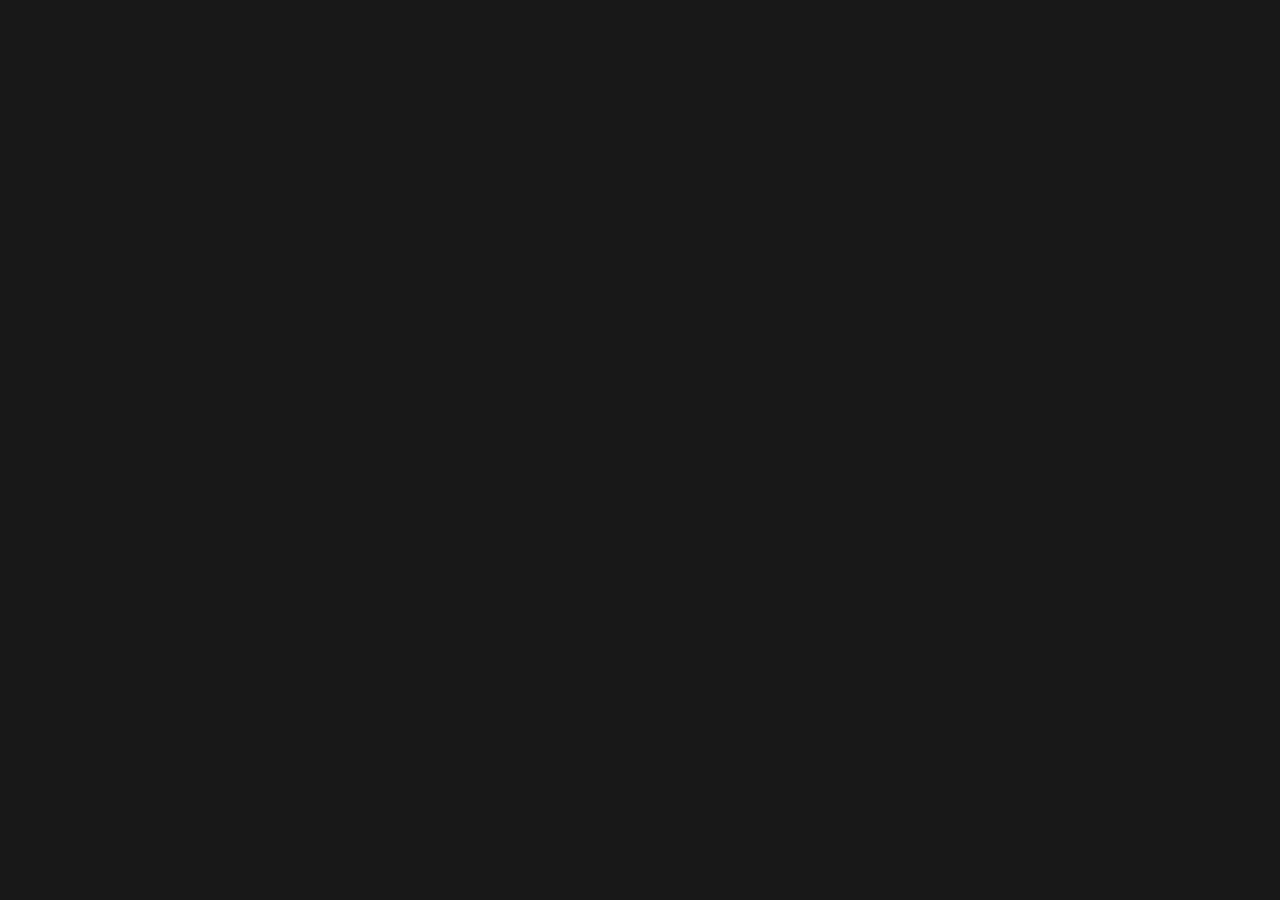
==== Projeto Startup/STARTUP CODES/public/Home.html @ 6e0a7f66 "Add files via upload" ====
<html lang="pt-br">
  <head>
    <meta charset="utf-8" />
    <meta content="width=device-width, initial-scale=1.0" name="viewport" />
    <title>Home Page</title>
    <script src="https://cdn.tailwindcss.com"></script>
    <link
      href="https://cdnjs.cloudflare.com/ajax/libs/font-awesome/5.15.3/css/all.min.css"
      rel="stylesheet"
    />
    <link
      href="https://fonts.googleapis.com/css2?family=Inter:wght@400;700&amp;display=swap"
      rel="stylesheet"
    />
    <link href="CSS/Home.css" rel="stylesheet" type="text/css" />
    <script
      src="https://code.jquery.com/jquery-3.7.1.js"
      integrity="sha256-eKhayi8LEQwp4NKxN+CfCh+3qOVUtJn3QNZ0TciWLP4="
      crossorigin="anonymous"
    ></script>
    <link
      rel="icon"
      href="[data-uri]"
      type="image/x-icon"
    />

  <script src='./JS/Home.js></script>

    
  </head>
  <body>
    <header>
      <nav>
        <a href="Home.html" class="active">Home</a>
        <a href="Donations.html">Donations</a>
        <a href="AboutUs.html">About Us</a>
        <a href="Contact.html">Contact</a>
        <a href="BestDesigners.html">Best Designers</a>
        <a href="Collaborations.html">Collaborations</a>
      </nav>
      <div class="actions">
        <a class="Linkpremium" href="Premium.html">
          <button>Upgrade to Premium</button></a
        >

        <i class="sun">
          <label
            for="themeToggle"
            class="themeToggle st-sunMoonThemeToggleBtn"
            aria-label="Toggle light/dark theme"
          >
            <input type="checkbox" id="themeToggle" class="themeToggleInput" />
            <svg
              width="18"
              height="18"
              viewBox="0 0 20 20"
              fill="currentColor"
              stroke="none"
            >
              <mask id="moon-mask">
                <rect x="0" y="0" width="20" height="20" fill="white"></rect>
                <circle cx="11" cy="3" r="8" fill="black"></circle>
              </mask>
              <circle
                class="sunMoon"
                cx="10"
                cy="10"
                r="8"
                mask="url(#moon-mask)"
              ></circle>
              <g>
                <circle class="sunRay sunRay1" cx="18" cy="10" r="1.5"></circle>
                <circle
                  class="sunRay sunRay2"
                  cx="14"
                  cy="16.928"
                  r="1.5"
                ></circle>
                <circle
                  class="sunRay sunRay3"
                  cx="6"
                  cy="16.928"
                  r="1.5"
                ></circle>
                <circle class="sunRay sunRay4" cx="2" cy="10" r="1.5"></circle>
                <circle
                  class="sunRay sunRay5"
                  cx="6"
                  cy="3.1718"
                  r="1.5"
                ></circle>
                <circle
                  class="sunRay sunRay6"
                  cx="14"
                  cy="3.1718"
                  r="1.5"
                ></circle>
              </g>
            </svg>
          </label>
        </i>
        <i class="bars">
          <div class="hamburgers">
            <label class="hamburger">
              <input type="checkbox" />
              <span class="bar"></span>
              <span class="bar"></span>
              <span class="bar"></span>
            </label>
          </div>
        </i>
      </div>
    </header>
    <div class="barLado">
      <a href="#">Client</a><br />
      <a href="#">Favorites</a><br />
      <a href="Termos.html">Terms</a><br />
      <a href="#">Social</a><br />
      <a href="#">Settings</a><br />
      <a href="index.html">LogOut</a><br />
    </div>
    <div class="container">
      <div class="flex flex-col md:flex-row items-center justify-between">
        <!-- Profile Card ------------------>
        <div class="profile-cd">
          <div class="flex flex-col items-center">
            <h1 class="Name">Name</h1>

            <div
              class="image-container"
              onclick="document.getElementById('imageInput').click();"
            >
              <img
                id="profileImage"
                alt="Your Profile"
                class="Img1"
                src="https://placehold.co/200x200"
              />
            </div>

            <input
              type="file"
              id="imageInput"
              accept="image/*"
              class="image-input"
              onchange="loadImage(event)"
            />
            <br />
            <p class="Perfil">Perfil:</p>
            <p class="Email">Email@gmail.com</p>
            <p class="Sex">User: FREE</p>
            <p>Nationality:</p>
            <p class="location">State, Country</p>

            <button>View profile</button>
          </div>
        </div>

        <!-- Main Content --------------------------------------->

        <div class="main-content flex-1 text-center md:text-left">
          <div class="mb-8">
            <h2>Logo e nome</h2>
            <h3 class="h3">Digital designer and illustrator.</h3>
          </div>
          <div class="flex justify-center md:justify-start space-x-4">
            <a href="#"><button>My Designs</button></a>

            <a href="#"><button>Submit Your Design</button></a>
          </div>
        </div>
      </div>

      <!-- Pesquisa -->

      <div class="container-input">
        <input type="text" placeholder="Search" name="text" class="input" />
        <svg
          fill="#000000"
          width="20px"
          height="20px"
          viewBox="0 0 1920 1920"
          xmlns="http://www.w3.org/2000/svg"
        >
          <path
            d="M790.588 1468.235c-373.722 0-677.647-303.924-677.647-677.647 0-373.722 303.925-677.647 677.647-677.647 373.723 0 677.647 303.925 677.647 677.647 0 373.723-303.924 677.647-677.647 677.647Zm596.781-160.715c120.396-138.692 193.807-319.285 193.807-516.932C1581.176 354.748 1226.428 0 790.588 0S0 354.748 0 790.588s354.748 790.588 790.588 790.588c197.647 0 378.24-73.411 516.932-193.807l516.028 516.142 79.963-79.963-516.142-516.028Z"
            fill-rule="evenodd"
          ></path>
        </svg>
      </div>

      <!---------------------------------------------------------->
    </div>
    <div class="Baixo">
      <div class="Post">
        <div class="Post-image"></div>
        <p class="Post-title">Madson</p>
        <p class="Post-body">
          Nullam ac tristique nulla, at convallis quam. Integer consectetur mi
          nec magna tristique, non lobortis.
        </p>
        <p class="footer">
          Written by <span class="by-name">John Doe</span> on
          <span class="date">25/05/23</span>
        </p>
      </div>
    </div>
    <footer class="footer">
      <p>&copy; 2025 NOME KKKK</p>
    </footer>
  </body>
</html>
---- Projeto Startup/STARTUP CODES/public/CSS/Home.css ----
body {
  font-family: "Inter", sans-serif;
  background-color: #181818;
  color: #ffffff;
}

.container {
  max-width: 1200px;
  margin: 0 auto;
  padding: 1rem;
}
.profile-cd {
  background-color: #111111;
  border-radius: 50px;
  padding: 1.5rem;
  margin-bottom: 2rem;
  width: 100%;
  max-width: 350px;
}
.profile-cd h1 {
  font-size: 1.5rem;
  font-weight: bold;
  color: #fff;
  margin-bottom: 0.5rem;
}
.profile-cd img {
  border-radius: 0.5rem;
  margin-bottom: 1rem;
}
.profile-cd p {
  color: #999;
  margin-bottom: 0.5rem;
}
.profile-cd .specialization,
.profile-cd .location {
  color: #fff;
  font-weight: bold;
  margin-bottom: 1rem;
}
.profile-cd .social-icons a {
  color: #fff;
  margin-right: 1rem;
}
.profile-cd button {
  background: linear-gradient(to right, #2e9187, #4fd1c5);
  color: #fff;
  padding: 0.5rem 1rem;
  border-radius: 9999px;
}
nav a {
  color: #999;
  margin-right: 1rem;
}
nav a.active {
  color: #fff;
}
nav button {
  background: linear-gradient(to right, #2e9187, #4fd1c5);
  color: #fff;
  padding: 0.5rem 1rem;
  border-radius: 9999px;
}

.main-content {
  margin-top: -200px;
  margin-left: 100px;
}

.main-content h2 {
  font-size: 2.5rem;
  font-weight: bold;
  margin-bottom: 1rem;
}
.main-content h3 {
  font-size: 2.5rem;
  font-weight: bold;
  color: #4fd1c5;
  margin-bottom: 1rem;
}

.main-content button {
  background-color: #333;
  color: #fff;
  padding: 0.5rem 1rem;
  border-radius: 9999px;
  margin-right: 1rem;
}

header {
  background-color: #111111;
  color: #fff;
  padding: 16px;
  display: flex;
  justify-content: space-between;
  align-items: center;
}
header .profile {
  display: flex;
  align-items: center;
}
header .profile img {
  border-radius: 50%;
  width: 40px;
  height: 40px;
}
header .profile div {
  margin-left: 8px;
}
header .profile div p {
  margin: 0;
}
header .profile div .name {
  font-size: 18px;
}
header .profile div .status {
  font-size: 14px;
  color: #888;
}
nav {
  display: flex;
  align-items: center;
}
nav a {
  color: #888;
  text-decoration: none;
  margin: 0 8px;
  font-size: 16px;
  transition: background-color 0.3s ease, color 0.3s ease, transform 0.3s ease;
}
nav a:hover {
  color: #fff;
  transition: background-color 0.3s ease, color 0.3s ease, transform 0.3s ease;
}
nav a.active {
  color: #494949;
}
.actions {
  display: flex;
  align-items: center;
}
.actions button {
  background-color: #4fd1c5;
  color: #29292c;
  border: none;
  padding: 13px 23px;
  border-radius: 15px;
  cursor: pointer;
  transition: background-color 0.3s ease, color 0.3s ease, transform 0.3s ease;
}

.actions button:hover {
  background-color: #b4f5ee;
  color: #2e9187;
  transition: background-color 0.3s ease, color 0.3s ease, transform 0.3s ease;
}

.actions i {
  color: #888;
  margin-left: 16px;
  font-size: 20px;
}

/* Sun --------------------------------------------------------------- */

.themeToggle {
  color: #bbb;
  width: 3em;
}

.st-sunMoonThemeToggleBtn {
  position: relative;
  cursor: pointer;
}

.st-sunMoonThemeToggleBtn .themeToggleInput {
  opacity: 0;
  width: 100%;
  aspect-ratio: 1;
}

.st-sunMoonThemeToggleBtn svg {
  position: absolute;
  left: 0;
  width: 26px;
  height: 26px;
  transition: transform 0.4s ease;
  transform: rotate(40deg);
  margin: -25px;
  margin-left: -5px;
  margin-top: -20px;
}

.st-sunMoonThemeToggleBtn svg .sunMoon {
  transform-origin: center center;
  transition: inherit;
  transform: scale(1);
}

.st-sunMoonThemeToggleBtn svg .sunRay {
  transform-origin: center center;
  transform: scale(0);
}

.st-sunMoonThemeToggleBtn svg mask > circle {
  transition: transform 0.64s cubic-bezier(0.41, 0.64, 0.32, 1.575);
  transform: translate(0px, 0px);
}

.st-sunMoonThemeToggleBtn svg .sunRay2 {
  animation-delay: 0.05s !important;
}
.st-sunMoonThemeToggleBtn svg .sunRay3 {
  animation-delay: 0.1s !important;
}
.st-sunMoonThemeToggleBtn svg .sunRay4 {
  animation-delay: 0.17s !important;
}
.st-sunMoonThemeToggleBtn svg .sunRay5 {
  animation-delay: 0.25s !important;
}
.st-sunMoonThemeToggleBtn svg .sunRay5 {
  animation-delay: 0.29s !important;
}

.st-sunMoonThemeToggleBtn .themeToggleInput:checked + svg {
  transform: rotate(90deg);
}
.st-sunMoonThemeToggleBtn .themeToggleInput:checked + svg mask > circle {
  transform: translate(16px, -3px);
}
.st-sunMoonThemeToggleBtn .themeToggleInput:checked + svg .sunMoon {
  transform: scale(0.55);
}
.st-sunMoonThemeToggleBtn .themeToggleInput:checked + svg .sunRay {
  animation: showRay1832 0.4s ease 0s 1 forwards;
}

@keyframes showRay1832 {
  0% {
    transform: scale(0);
  }
  100% {
    transform: scale(1);
  }
}
/* bar-------------------------------------------- */
.hamburgers {
  justify-content: center;
  align-items: center;
}

.hamburger {
  cursor: pointer;
  padding-bottom: 3px;
  position: relative;
}

.hamburger input {
  position: absolute;
  width: 100%;
  height: 100%;
  margin: 0;
  cursor: pointer;
  opacity: 0;
  z-index: 2;
}

.bar {
  display: block;
  width: 30px;
  height: 3px;
  margin: 6px auto;
  border-radius: 40px;
  transition: all 0.3s cubic-bezier(0.37, -1.11, 0.79, 2.02);
  background-color: #404040;
}

.hamburger input:checked ~ .bar:nth-child(2) {
  transform: translateY(9.5px) rotate(45deg);
}

.hamburger input:checked ~ .bar:nth-child(3) {
  opacity: 0;
}

.hamburger input:checked ~ .bar:nth-child(4) {
  transform: translateY(-8px) rotate(-45deg);
}

header {
  position: relative;
}

.image-container {
  width: 200px;
  height: 200px;
  background-color: rgba(
    255,
    255,
    255,
    0.9
  ); /* Fundo branco com leve transparência */
  border: 2px dashed #ccc;
  display: flex;
  justify-content: center;
  align-items: center;
  cursor: pointer;
  overflow: hidden; /* Garante que nada saia do contêiner */
  border-radius: 20px; /* Aumenta o border-radius do contêiner */
}

.image-container img {
  width: 100%; /* Faz a imagem ocupar toda a largura do contêiner */
  height: 100%; /* Faz a imagem ocupar toda a altura do contêiner */
  object-fit: cover; /* Mantém as proporções da imagem */
  border-radius: 20px; /* Aumenta o border-radius da imagem */
}

.image-input {
  display: none; /* Esconde o campo de input de arquivo */
}

.barLado {
  display: flex;
  flex-direction: column;
  gap: 10px;
  max-width: 350px;
  background-color: #111111;
  color: #ffff;
  padding: 20px;
  border-radius: 20px;
  position: relative;
  position: fixed;
  top: 55%;
  left: 95%;
  transform: translate(-50%, -50%);
  z-index: 9999;
}

/* Pesquisa */
.container-input {
  position: relative;
  margin-left: 450px;
  margin-top: -160px;
  color: #111111;
}

.input {
  width: 150px;
  padding: 10px 0px 10px 40px;
  border-radius: 9999px;
  border: solid 1px #333;
  transition: all 0.2s ease-in-out;
  outline: none;
  opacity: 0.8;
}

.container-input svg {
  position: absolute;
  top: 50%;
  left: 10px;
  transform: translate(0, -50%);
}

.input:focus {
  opacity: 1;
  width: 250px;
}

footer {
  margin-top: 1000px;
}

.bars {
  margin-right: 10px;
}

.sun {
  margin-right: 10px;
}

.Linkpremium {
  margin-right: 10px;
}

/* From Uiverse.io by Sashank02 */
.Post {
  padding: 20px;
  width: 330px;
  min-height: 370px;
  border-radius: 20px;
  background: #111111;
  transition: 0.4s;
  margin-top: 130px;
  margin-left: 35px;
}

.Post:hover {
  translate: 0 -10px;
}

.Post-title {
  font-size: 18px;
  font-weight: 600;
  color: #4fd1c5;
  margin: 15px 0 0 10px;
}

.Post-image {
  min-height: 170px;
  background-color: #181818;
  border-radius: 15px;
  background: #181818;
}

.Post-body {
  margin: 13px 0 0 10px;
  color: rgb(184, 184, 184);
  font-size: 15px;
}

.footer {
  float: right;
  margin: 28px 0 0 18px;
  font-size: 13px;
  color: #b3b3b3;
}

.by-name {
  font-weight: 700;
}

/*Tema Claro----------------------------------*/
.claro {
  background-color: #ffffff;
  color: #181818;
}
.headerclear {
  background-color: #e4e4e4;
  color: #181818;
  padding: 16px;
  display: flex;
  justify-content: space-between;
  align-items: center;
}
.headerclear .profile {
  display: flex;
  align-items: center;
}
.headerclear .profile img {
  border-radius: 50%;
  width: 40px;
  height: 40px;
}
.headerclear .profile div {
  margin-left: 8px;
}
.headerclear .profile div p {
  margin: 0;
}
.headerclear .profile div .name {
  font-size: 18px;
}
.headerclear .profile div .status {
  font-size: 14px;
  color: #181818;
}
/*----------------------------------------------------------------*/
.navclear a {
  color: #181818;
  margin-right: 1rem;
}
.navclear a.active {
  color: #6e6e6e;
}
.navclear button {
  background: linear-gradient(to right, #2e9187, #4fd1c5);
  color: #fff;
  padding: 0.5rem 1rem;
  border-radius: 9999px;
}

.navclear a:hover {
  color: #6e6e6e;
  transition: background-color 0.3s ease, color 0.3s ease, transform 0.3s ease;
}

/* sun----------------------------------------------------------------*/
.themeToggleClear {
  color: #181818;
  width: 3em;
}

.st-sunMoonThemeToggleBtn {
  position: relative;
  cursor: pointer;
}

.st-sunMoonThemeToggleBtn .themeToggleInput {
  opacity: 0;
  width: 100%;
  aspect-ratio: 1;
}

.st-sunMoonThemeToggleBtn svg {
  position: absolute;
  left: 0;
  width: 26px;
  height: 26px;
  transition: transform 0.4s ease;
  transform: rotate(40deg);
  margin: -25px;
  margin-left: -5px;
  margin-top: -20px;
}

.st-sunMoonThemeToggleBtn svg .sunMoon {
  transform-origin: center center;
  transition: inherit;
  transform: scale(1);
}

.st-sunMoonThemeToggleBtn svg .sunRay {
  transform-origin: center center;
  transform: scale(0);
}

.st-sunMoonThemeToggleBtn svg mask > circle {
  transition: transform 0.64s cubic-bezier(0.41, 0.64, 0.32, 1.575);
  transform: translate(0px, 0px);
}

.st-sunMoonThemeToggleBtn svg .sunRay2 {
  animation-delay: 0.05s !important;
}
.st-sunMoonThemeToggleBtn svg .sunRay3 {
  animation-delay: 0.1s !important;
}
.st-sunMoonThemeToggleBtn svg .sunRay4 {
  animation-delay: 0.17s !important;
}
.st-sunMoonThemeToggleBtn svg .sunRay5 {
  animation-delay: 0.25s !important;
}
.st-sunMoonThemeToggleBtn svg .sunRay5 {
  animation-delay: 0.29s !important;
}

.st-sunMoonThemeToggleBtn .themeToggleInput:checked + svg {
  transform: rotate(90deg);
}
.st-sunMoonThemeToggleBtn .themeToggleInput:checked + svg mask > circle {
  transform: translate(16px, -3px);
}
.st-sunMoonThemeToggleBtn .themeToggleInput:checked + svg .sunMoon {
  transform: scale(0.55);
}
.st-sunMoonThemeToggleBtn .themeToggleInput:checked + svg .sunRay {
  animation: showRay1832 0.4s ease 0s 1 forwards;
}

@keyframes showRay1832 {
  0% {
    transform: scale(0);
  }
  100% {
    transform: scale(1);
  }
}
/*--------Prifile cd-------------------------*/

.profile-cdClear {
  background-color: #ffffff;
  border-radius: 50px;
  padding: 1.5rem;
  margin-bottom: 2rem;
  width: 100%;
  max-width: 350px;
}
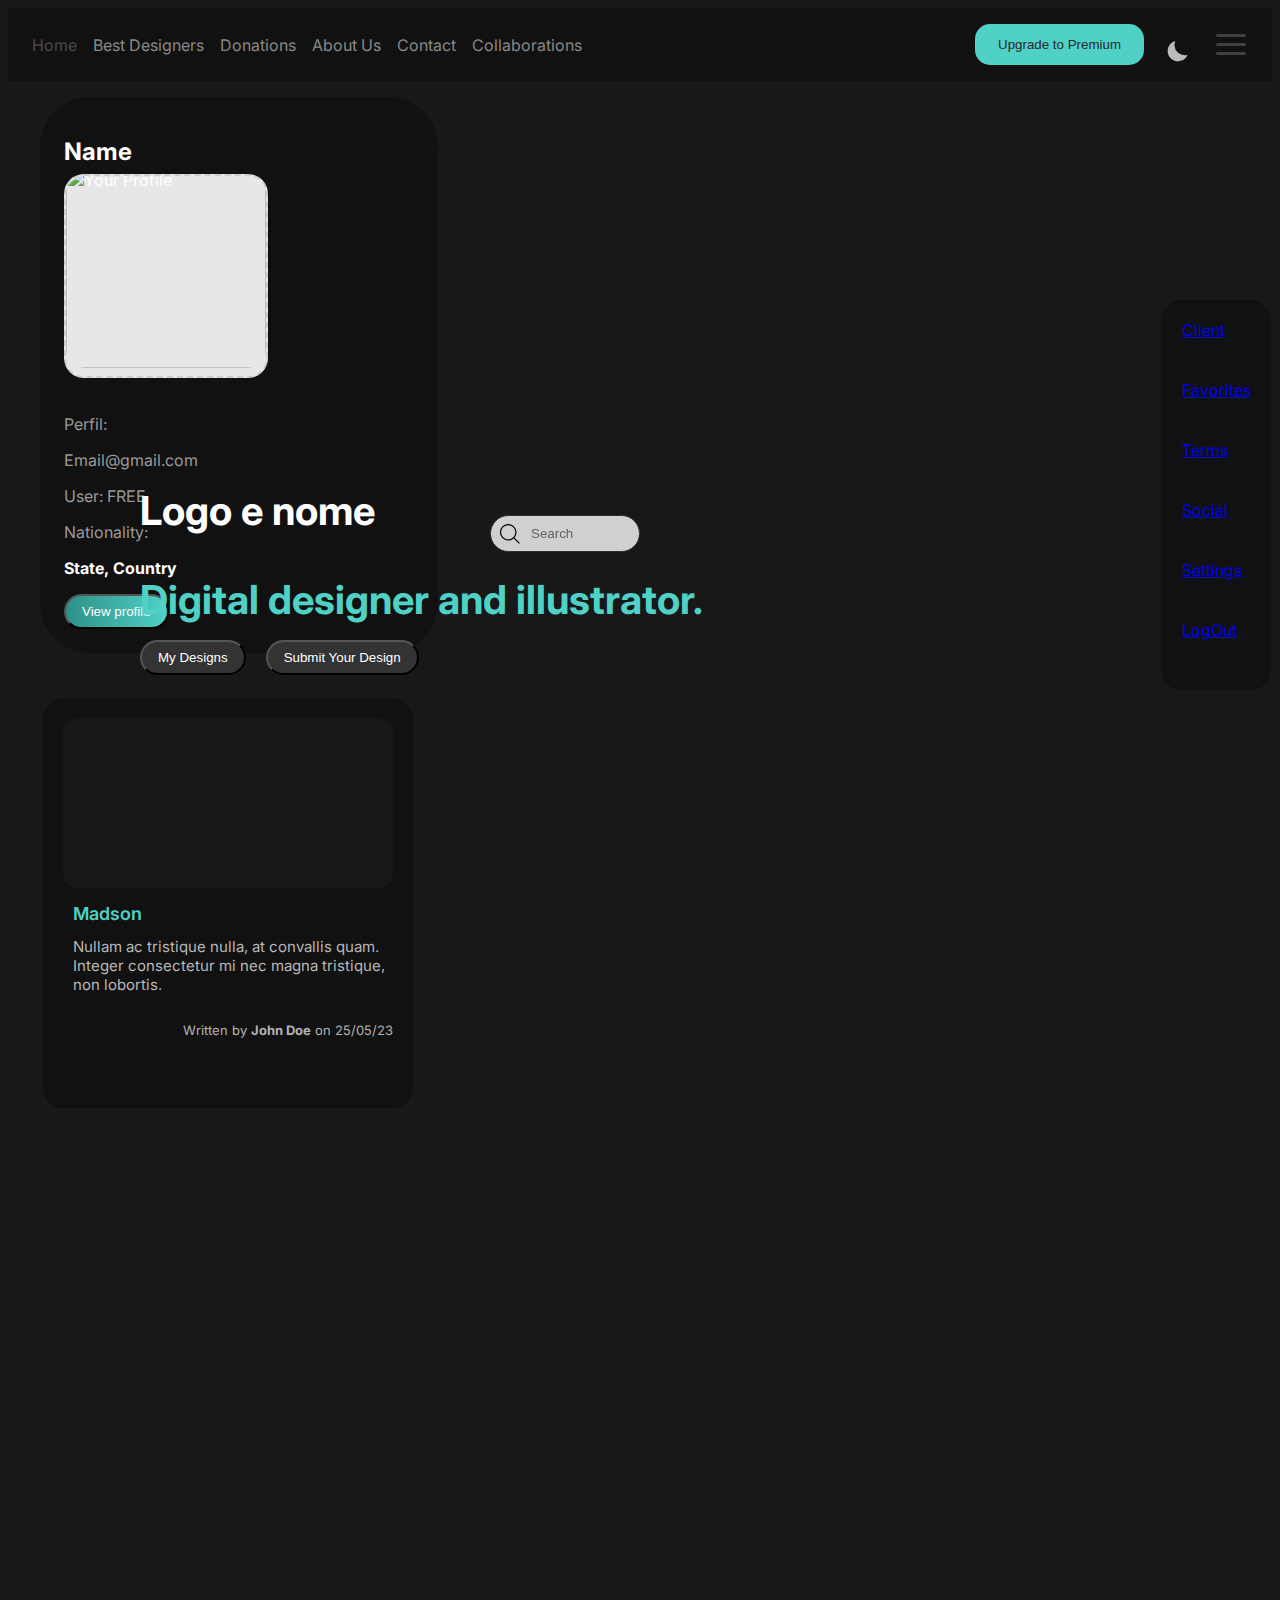
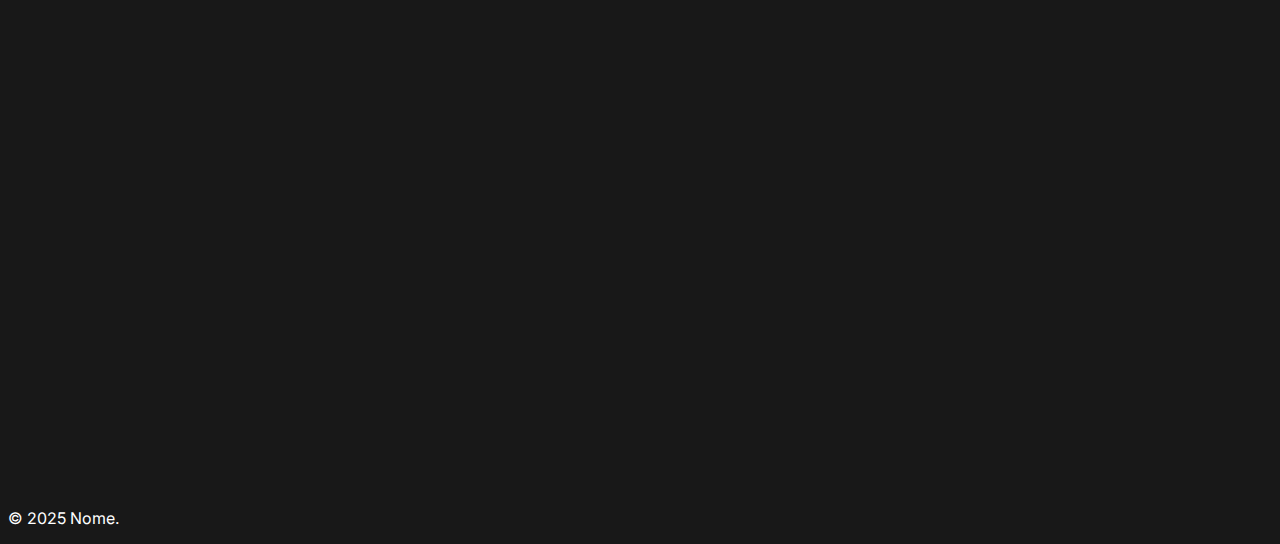
==== commit 2126b05e: "Update Home.html" ====
--- a/Projeto Startup/STARTUP CODES/public/Home.html
+++ b/Projeto Startup/STARTUP CODES/public/Home.html
@@ -20,22 +20,18 @@
     ></script>
     <link
       rel="icon"
-      href="[data-uri]"
+      href="https://www.ascendstudio.co.uk/wp-content/uploads/2017/01/belerion-logo-design-ascend-a.jpg"
       type="image/x-icon"
     />
-
-  <script src='./JS/Home.js></script>
-
-    
   </head>
   <body>
     <header>
       <nav>
         <a href="Home.html" class="active">Home</a>
+        <a href="BestDesigners.html">Best Designers</a>
         <a href="Donations.html">Donations</a>
         <a href="AboutUs.html">About Us</a>
         <a href="Contact.html">Contact</a>
-        <a href="BestDesigners.html">Best Designers</a>
         <a href="Collaborations.html">Collaborations</a>
       </nav>
       <div class="actions">
@@ -114,7 +110,7 @@
     <div class="barLado">
       <a href="#">Client</a><br />
       <a href="#">Favorites</a><br />
-      <a href="Termos.html">Terms</a><br />
+      <a href="#">Terms</a><br />
       <a href="#">Social</a><br />
       <a href="#">Settings</a><br />
       <a href="index.html">LogOut</a><br />
@@ -156,11 +152,10 @@
           </div>
         </div>
 
-        <!-- Main Content --------------------------------------->
-
+        <!-- Main Content -->
         <div class="main-content flex-1 text-center md:text-left">
           <div class="mb-8">
-            <h2>Logo e nome</h2>
+            <h2 class="dark">Logo e nome</h2>
             <h3 class="h3">Digital designer and illustrator.</h3>
           </div>
           <div class="flex justify-center md:justify-start space-x-4">
@@ -172,7 +167,6 @@
       </div>
 
       <!-- Pesquisa -->
-
       <div class="container-input">
         <input type="text" placeholder="Search" name="text" class="input" />
         <svg
@@ -188,8 +182,6 @@
           ></path>
         </svg>
       </div>
-
-      <!---------------------------------------------------------->
     </div>
     <div class="Baixo">
       <div class="Post">
@@ -205,8 +197,90 @@
         </p>
       </div>
     </div>
-    <footer class="footer">
-      <p>&copy; 2025 NOME KKKK</p>
-    </footer>
+    <script>
+      function loadImage(event) {
+        const image = document.getElementById("profileImage");
+        const file = event.target.files[0];
+
+        if (file) {
+          const reader = new FileReader();
+          reader.onload = function (e) {
+            image.src = e.target.result; // Define a nova imagem
+          };
+          reader.readAsDataURL(file); // Lê o arquivo como uma URL de dados
+        }
+      }
+    </script>
+    <script>
+      $(".barLado").hide();
+
+      $(".bars").click(function () {
+        if ($(".barLado").is(":visible")) {
+          $(".barLado").slideUp("slow");
+        } else {
+          $(".barLado").slideDown("slow");
+        }
+      });
+
+      // modo claro/escuro
+      $(".sunMoon").click (function(){
+        $("body").toggleClass("claro");
+      });
+
+    </script>
+    <script>
+      // Função para atualizar o perfil com os dados do usuário
+      function updateProfile() {
+        const currentUser = JSON.parse(localStorage.getItem("currentUser "));
+
+        if (currentUser) {
+          document.querySelector(".Name").textContent = currentUser.firstname; // Atualiza o nome
+          document.querySelector(".Email").textContent = currentUser.email; // Atualiza o email
+        }
+      }
+
+      // Chama a função ao carregar a página
+      window.onload = updateProfile;
+    </script>
+    <script>
+      // Função para carregar a imagem
+      function loadImage(event) {
+        const image = document.getElementById("profileImage");
+        const file = event.target.files[0];
+
+        if (file) {
+          const reader = new FileReader();
+          reader.onload = function (e) {
+            image.src = e.target.result; // Define a nova imagem
+            localStorage.setItem("profileImage", e.target.result); // Armazena a imagem no localStorage
+          };
+          reader.readAsDataURL(file); // Lê o arquivo como uma URL de dados
+        }
+      }
+
+      // Função para atualizar o perfil com os dados do usuário
+      function updateProfile() {
+        const currentUser = JSON.parse(localStorage.getItem("currentUser "));
+
+        if (currentUser) {
+          document.querySelector(".Name").textContent = currentUser.firstname; // Atualiza o nome
+          document.querySelector(".Email").textContent = currentUser.email; // Atualiza o email
+        }
+
+        // Carrega a imagem de perfil do localStorage
+        const storedImage = localStorage.getItem("profileImage");
+        if (storedImage) {
+          document.getElementById("profileImage").src = storedImage; // Define a imagem armazenada
+        }
+      }
+
+      // Chama a função ao carregar a página
+      window.onload = function () {
+        updateProfile(); // Atualiza o perfil
+      };
+    </script>
+    </script>
+<footer>
+  <p>&copy; 2025 Nome.</p>
   </body>
 </html>
